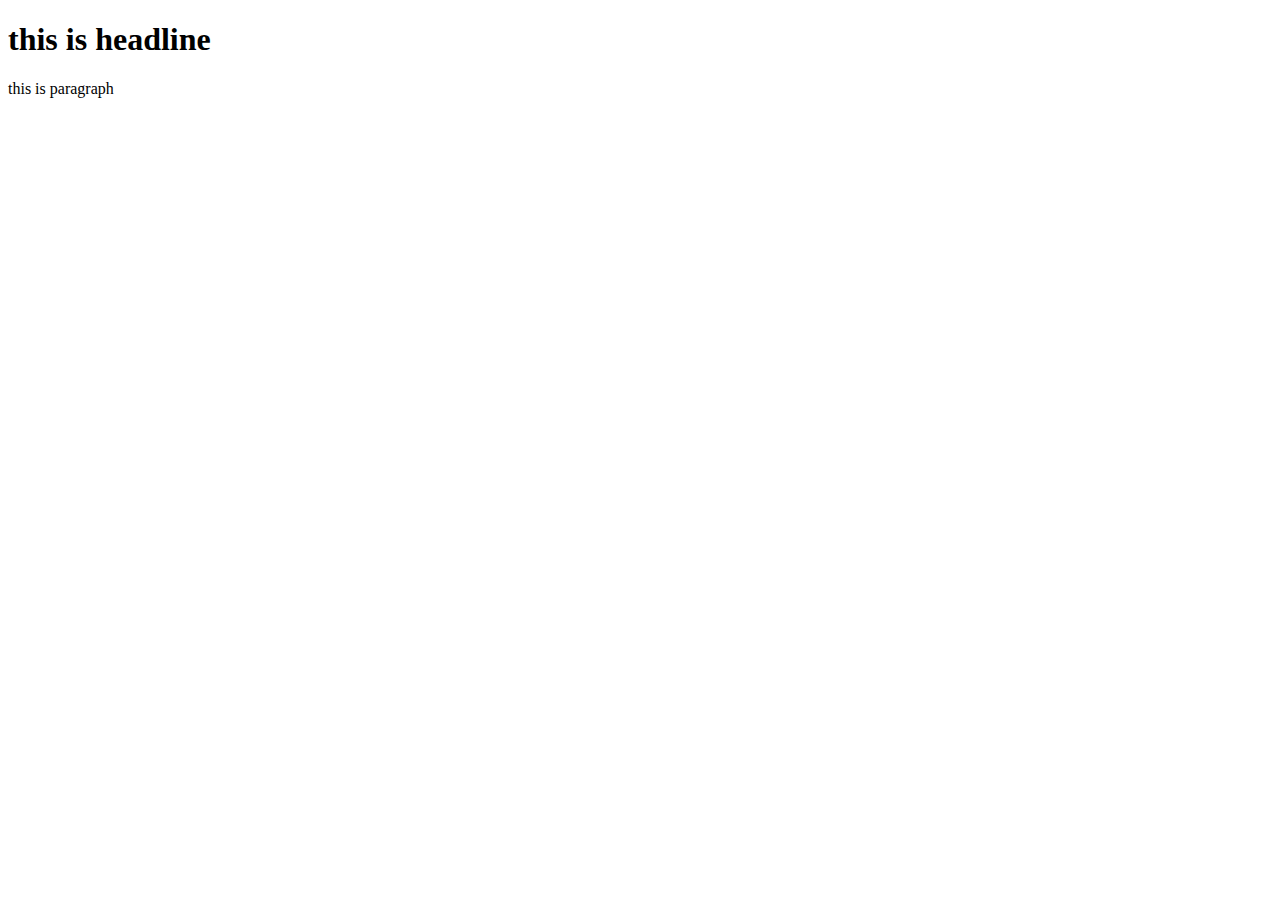
==== index.html @ aee7b267 "this is index1" ====
<!DOCTYPE html>
<html lang="en">
<head>
    <meta charset="UTF-8">
    <meta http-equiv="X-UA-Compatible" content="IE=edge">
    <meta name="viewport" content="width=device-width, initial-scale=1.0">
    <title>pushing branch to git hub </title>
</head>
<body>
    <h1>this is headline </h1>
    <p1>this is paragraph</p1>
</body>
</html>
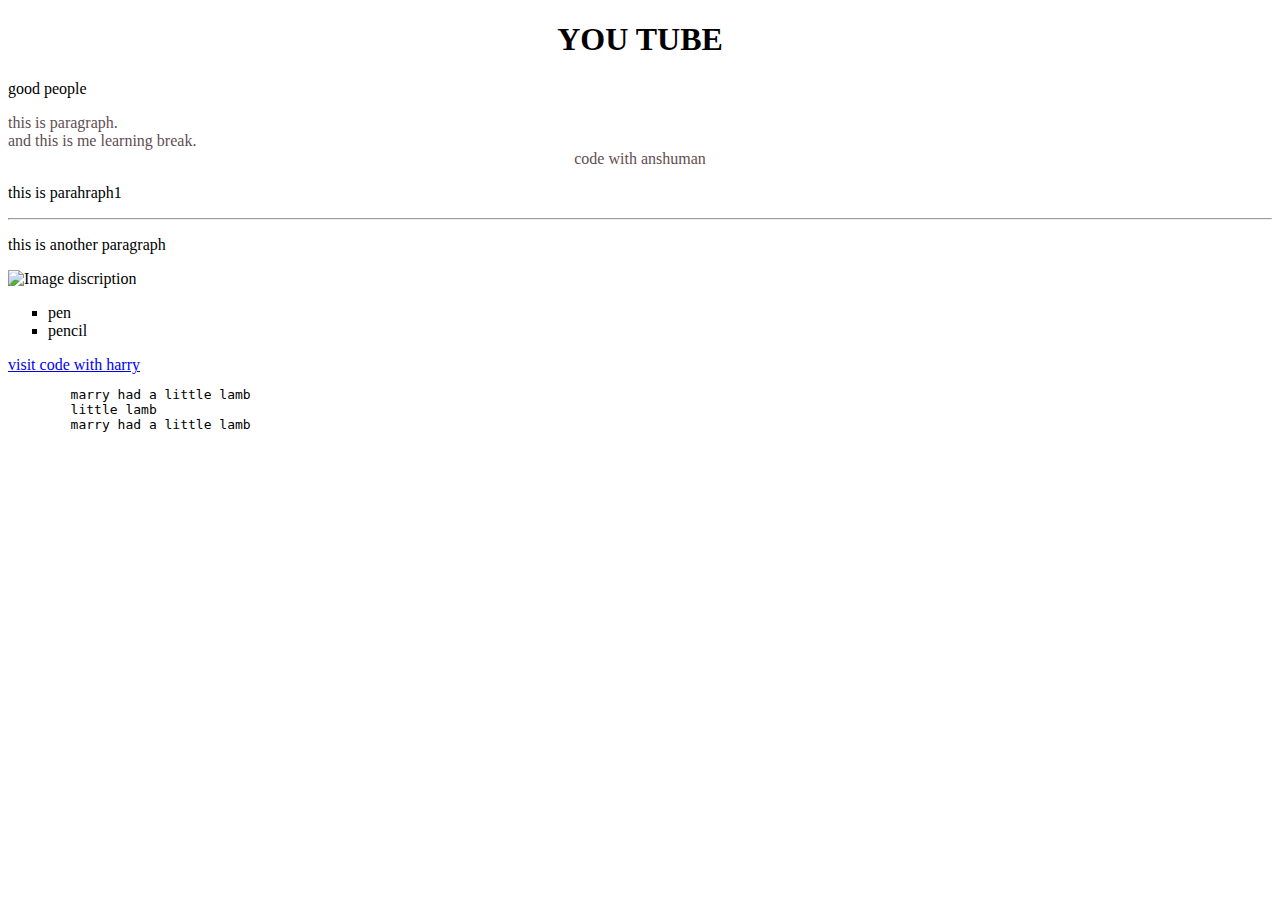
==== commit e09ce5fc: "initial commit" ====
--- a/index.html
+++ b/index.html
@@ -1,13 +1,27 @@
 <!DOCTYPE html>
 <html lang="en">
 <head>
+    <title>ANSHUMAN WEBSITE</title>
     <meta charset="UTF-8">
     <meta http-equiv="X-UA-Compatible" content="IE=edge">
     <meta name="viewport" content="width=device-width, initial-scale=1.0">
-    <title>pushing branch to git hub </title>
+    
 </head>
 <body>
-    <h1>this is headline </h1>
-    <p1>this is paragraph</p1>
+    <h1><center>YOU TUBE</center> </h1><p title="bad ass">good people</p>
+    <p1 style="color: rgb(95, 78, 81);">this is paragraph. <br/> and this is me learning break. <center>code with anshuman</center></p1>
+    <p>this is parahraph1 </p>
+    <hr>
+    <p>this is another paragraph</p>
+    <img src="https://www.bing.com/images/search?view=detailV2&ccid=cuThqNRk&id=A64811BC7F2A885951625A40498F9913820108F3&thid=OIP.cuThqNRkoc8DVlqZT-C8ewAAAA&mediaurl=https%3a%2f%2fth.bing.com%2fth%2fid%2fR.72e4e1a8d464a1cf03565a994fe0bc7b%3frik%3d8wgBghOZj0lAWg%26riu%3dhttp%253a%252f%252f4.bp.blogspot.com%252f_EuFt8Xm1j9M%252fSwMo4nKoq6I%252fAAAAAAAABto%252fB6wH8nMCjQM%252fs1600%252flvm_business.gif%26ehk%3dYjt4NuyV8iWFFVIowv8giIi2u70MZgipG3oNwyEmuTw%253d%26risl%3d%26pid%3dImgRaw%26r%3d0&exph=462&expw=396&q=lorenzo+von+matterhorn&simid=608020580499001647&FORM=IRPRST&ck=F4F79DB813368E0BACE76C782FC10E9D&selectedIndex=0&ajaxhist=0&ajaxserp=0" alt="Image discription" width="1024" height="780"/>
+    <ul style="list-style-type:square;"><li>pen</li>
+        <li>pencil</li>
+    </ul>
+     <a href="https://www.codewithharry.com">visit code with harry</a>
+     <pre>
+        marry had a little lamb
+        little lamb
+        marry had a little lamb
+     </pre>
 </body>
 </html>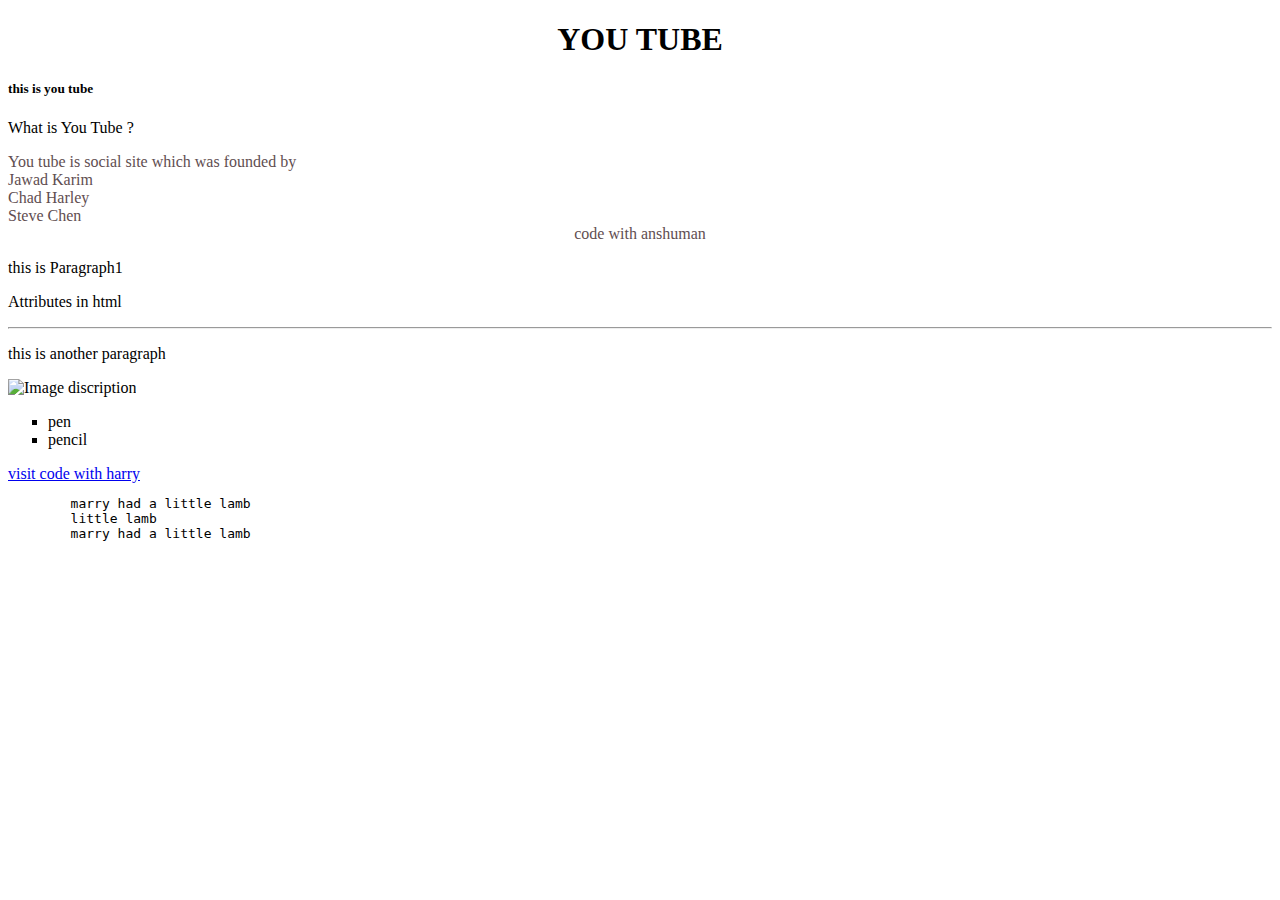
==== commit 66073e1e: "new headline" ====
--- a/index.html
+++ b/index.html
@@ -8,12 +8,13 @@
     
 </head>
 <body>
-    <h1><center>YOU TUBE</center> </h1><p title="bad ass">good people</p>
-    <p1 style="color: rgb(95, 78, 81);">this is paragraph. <br/> and this is me learning break. <center>code with anshuman</center></p1>
-    <p>this is parahraph1 </p>
+    <h1><center>YOU TUBE</center> </h1><h5>this is you tube</h5><p title="bad ass">What is You Tube ?</p>
+    <p1 style="color: rgb(95, 78, 81);">You tube is social site which was founded by<br/> Jawad Karim<br/>Chad Harley<br/>Steve Chen <center>code with anshuman</center></p1>
+    <p>this is Paragraph1 </p>
+    <p id="line 1" class ="paragraph">Attributes in html</p>
     <hr>
     <p>this is another paragraph</p>
-    <img src="https://www.bing.com/images/search?view=detailV2&ccid=cuThqNRk&id=A64811BC7F2A885951625A40498F9913820108F3&thid=OIP.cuThqNRkoc8DVlqZT-C8ewAAAA&mediaurl=https%3a%2f%2fth.bing.com%2fth%2fid%2fR.72e4e1a8d464a1cf03565a994fe0bc7b%3frik%3d8wgBghOZj0lAWg%26riu%3dhttp%253a%252f%252f4.bp.blogspot.com%252f_EuFt8Xm1j9M%252fSwMo4nKoq6I%252fAAAAAAAABto%252fB6wH8nMCjQM%252fs1600%252flvm_business.gif%26ehk%3dYjt4NuyV8iWFFVIowv8giIi2u70MZgipG3oNwyEmuTw%253d%26risl%3d%26pid%3dImgRaw%26r%3d0&exph=462&expw=396&q=lorenzo+von+matterhorn&simid=608020580499001647&FORM=IRPRST&ck=F4F79DB813368E0BACE76C782FC10E9D&selectedIndex=0&ajaxhist=0&ajaxserp=0" alt="Image discription" width="1024" height="780"/>
+    <img src="" alt="Image discription" width="300" height="100"/>
     <ul style="list-style-type:square;"><li>pen</li>
         <li>pencil</li>
     </ul>
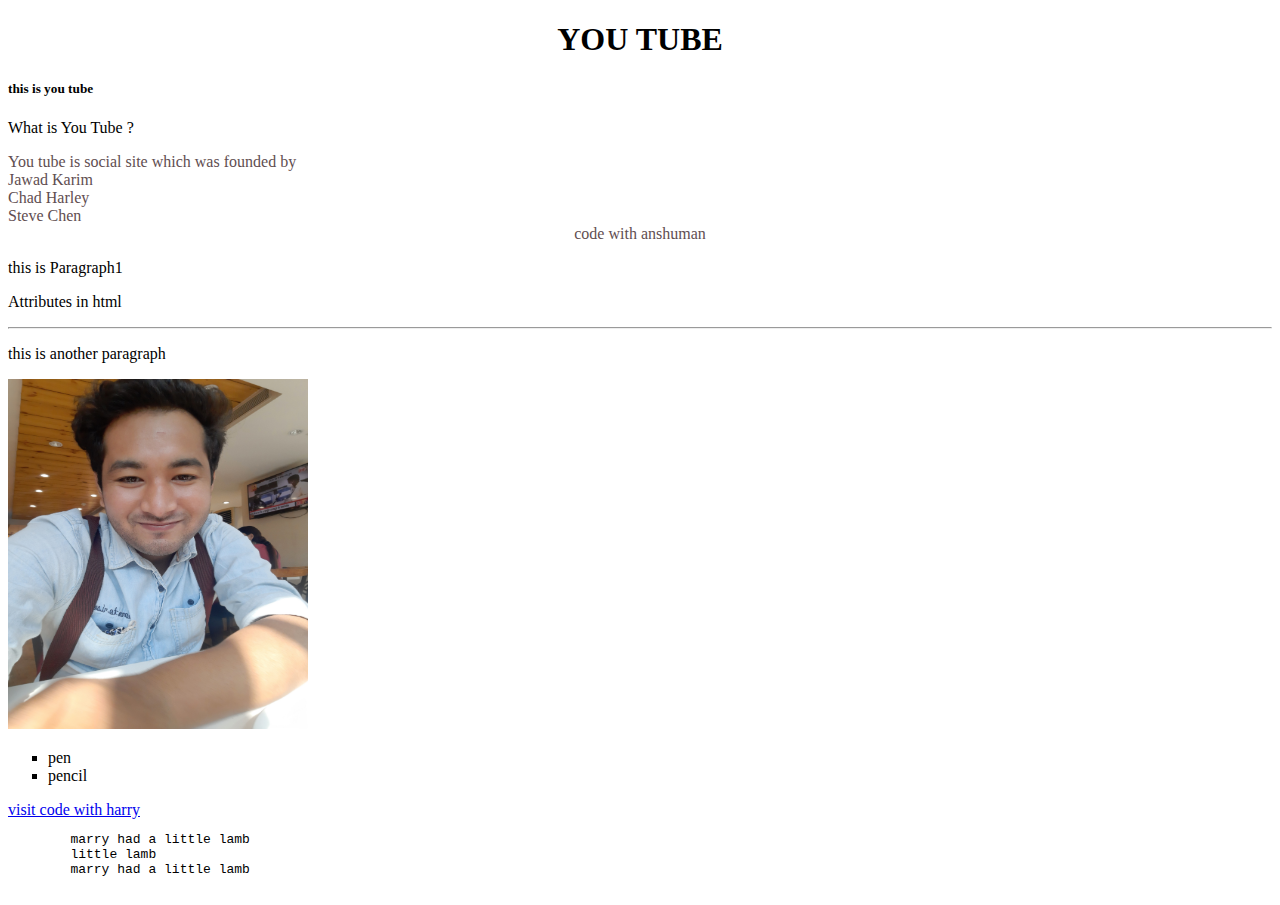
==== commit ca5eed2a: "new image inserted" ====
--- a/index.html
+++ b/index.html
@@ -14,7 +14,7 @@
     <p id="line 1" class ="paragraph">Attributes in html</p>
     <hr>
     <p>this is another paragraph</p>
-    <img src="" alt="Image discription" width="300" height="100"/>
+    <img src="anshu.jpg" alt="this is anshuman" width="300" height="350"/>
     <ul style="list-style-type:square;"><li>pen</li>
         <li>pencil</li>
     </ul>
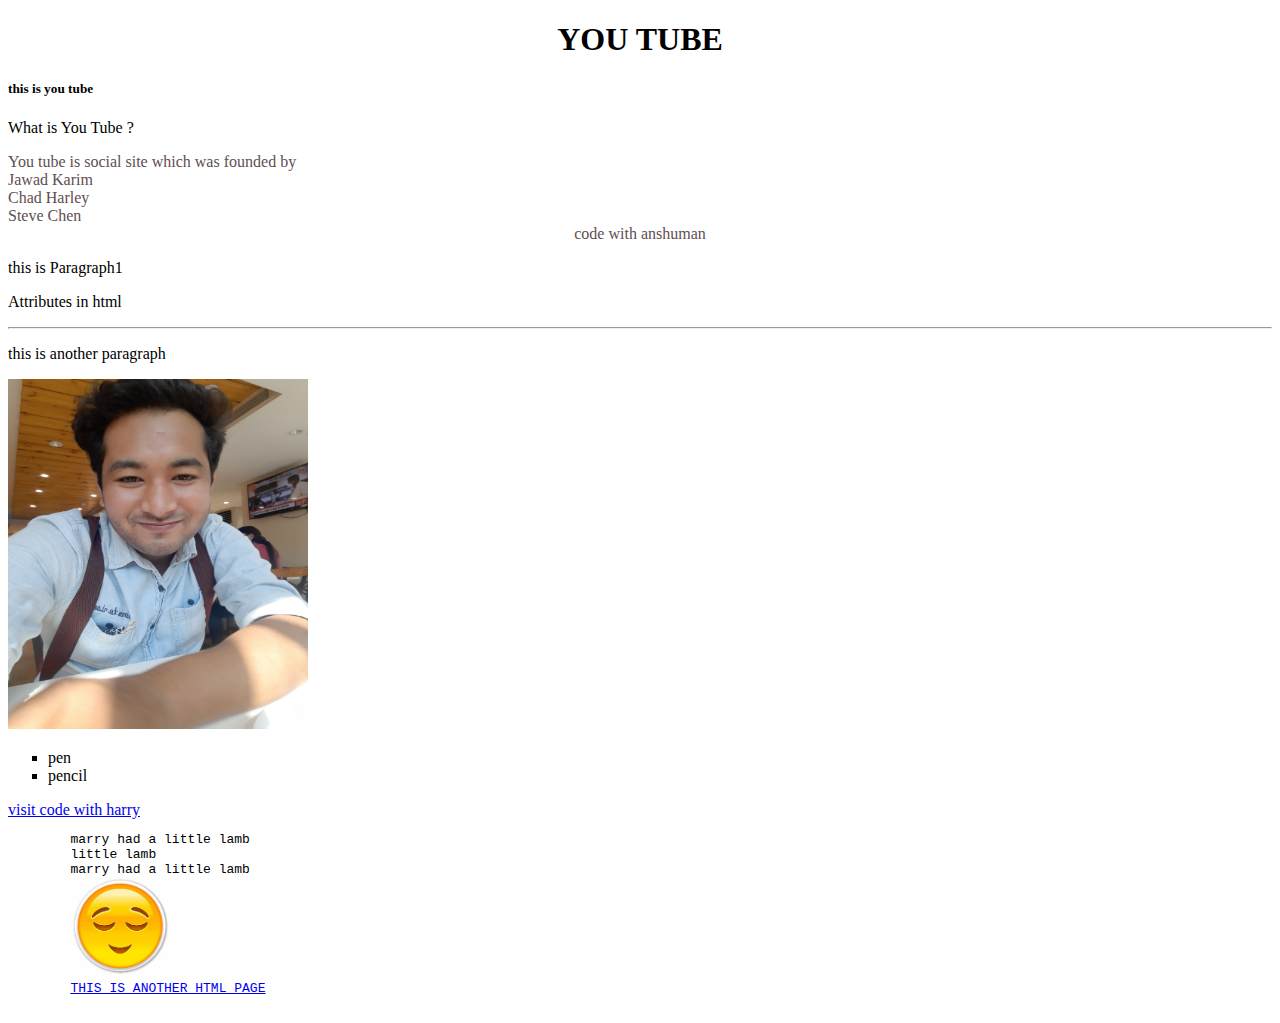
==== commit 4c5b378e: "another html" ====
--- a/index.html
+++ b/index.html
@@ -15,7 +15,8 @@
     <hr>
     <p>this is another paragraph</p>
     <img src="anshu.jpg" alt="this is anshuman" width="300" height="350"/>
-    <ul style="list-style-type:square;"><li>pen</li>
+    <ul style="list-style-type:square;">
+        <li>pen</li>
         <li>pencil</li>
     </ul>
      <a href="https://www.codewithharry.com">visit code with harry</a>
@@ -23,6 +24,8 @@
         marry had a little lamb
         little lamb
         marry had a little lamb
+        <a href="https://www.codewithharry.com"><img src="OIP.jpg" width="100" width="150"></a>
+        <a href="index1.html">THIS IS ANOTHER HTML PAGE</a>
      </pre>
 </body>
 </html>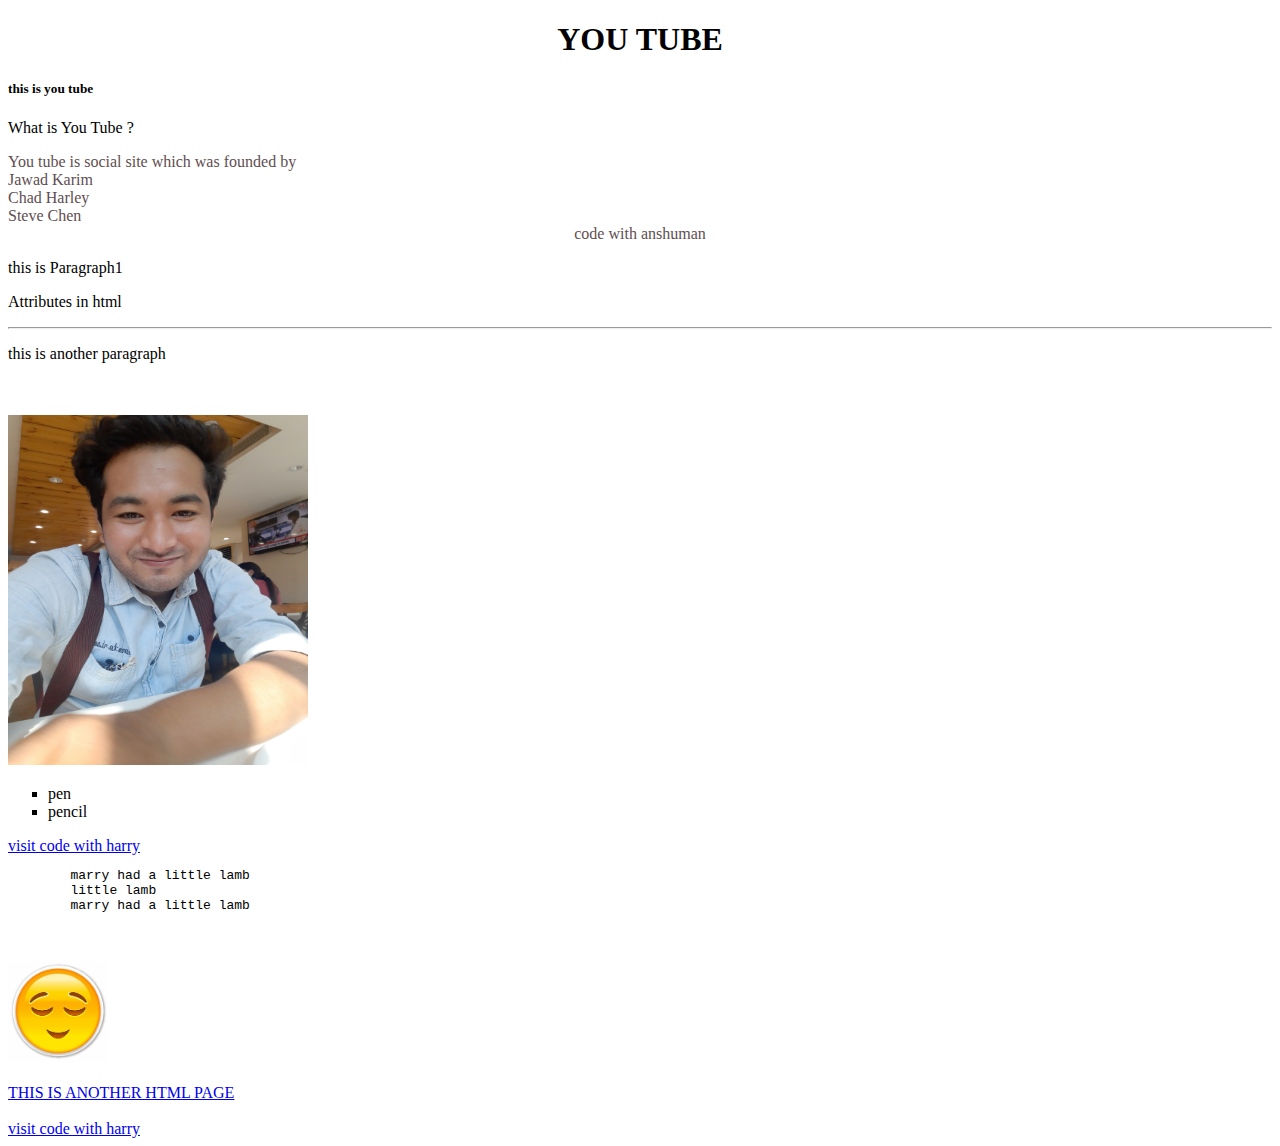
==== commit 41c0df79: "learning" ====
--- a/index.html
+++ b/index.html
@@ -14,6 +14,7 @@
     <p id="line 1" class ="paragraph">Attributes in html</p>
     <hr>
     <p>this is another paragraph</p>
+    <br> <br>
     <img src="anshu.jpg" alt="this is anshuman" width="300" height="350"/>
     <ul style="list-style-type:square;">
         <li>pen</li>
@@ -23,9 +24,14 @@
      <pre>
         marry had a little lamb
         little lamb
-        marry had a little lamb
+        marry had a little lamb</pre>
+        <br> <br>
         <a href="https://www.codewithharry.com"><img src="OIP.jpg" width="100" width="150"></a>
-        <a href="index1.html">THIS IS ANOTHER HTML PAGE</a>
-     </pre>
+        <br> <br>
+        <a href="index1.html" title=" HTML PAGE">THIS IS ANOTHER HTML PAGE</a>
+        <!-- Target attributes in html tags-->
+        <br> <br>
+        <a href="https://www.codewithharry.com" target="_blank">visit code with harry</a>
+     
 </body>
 </html>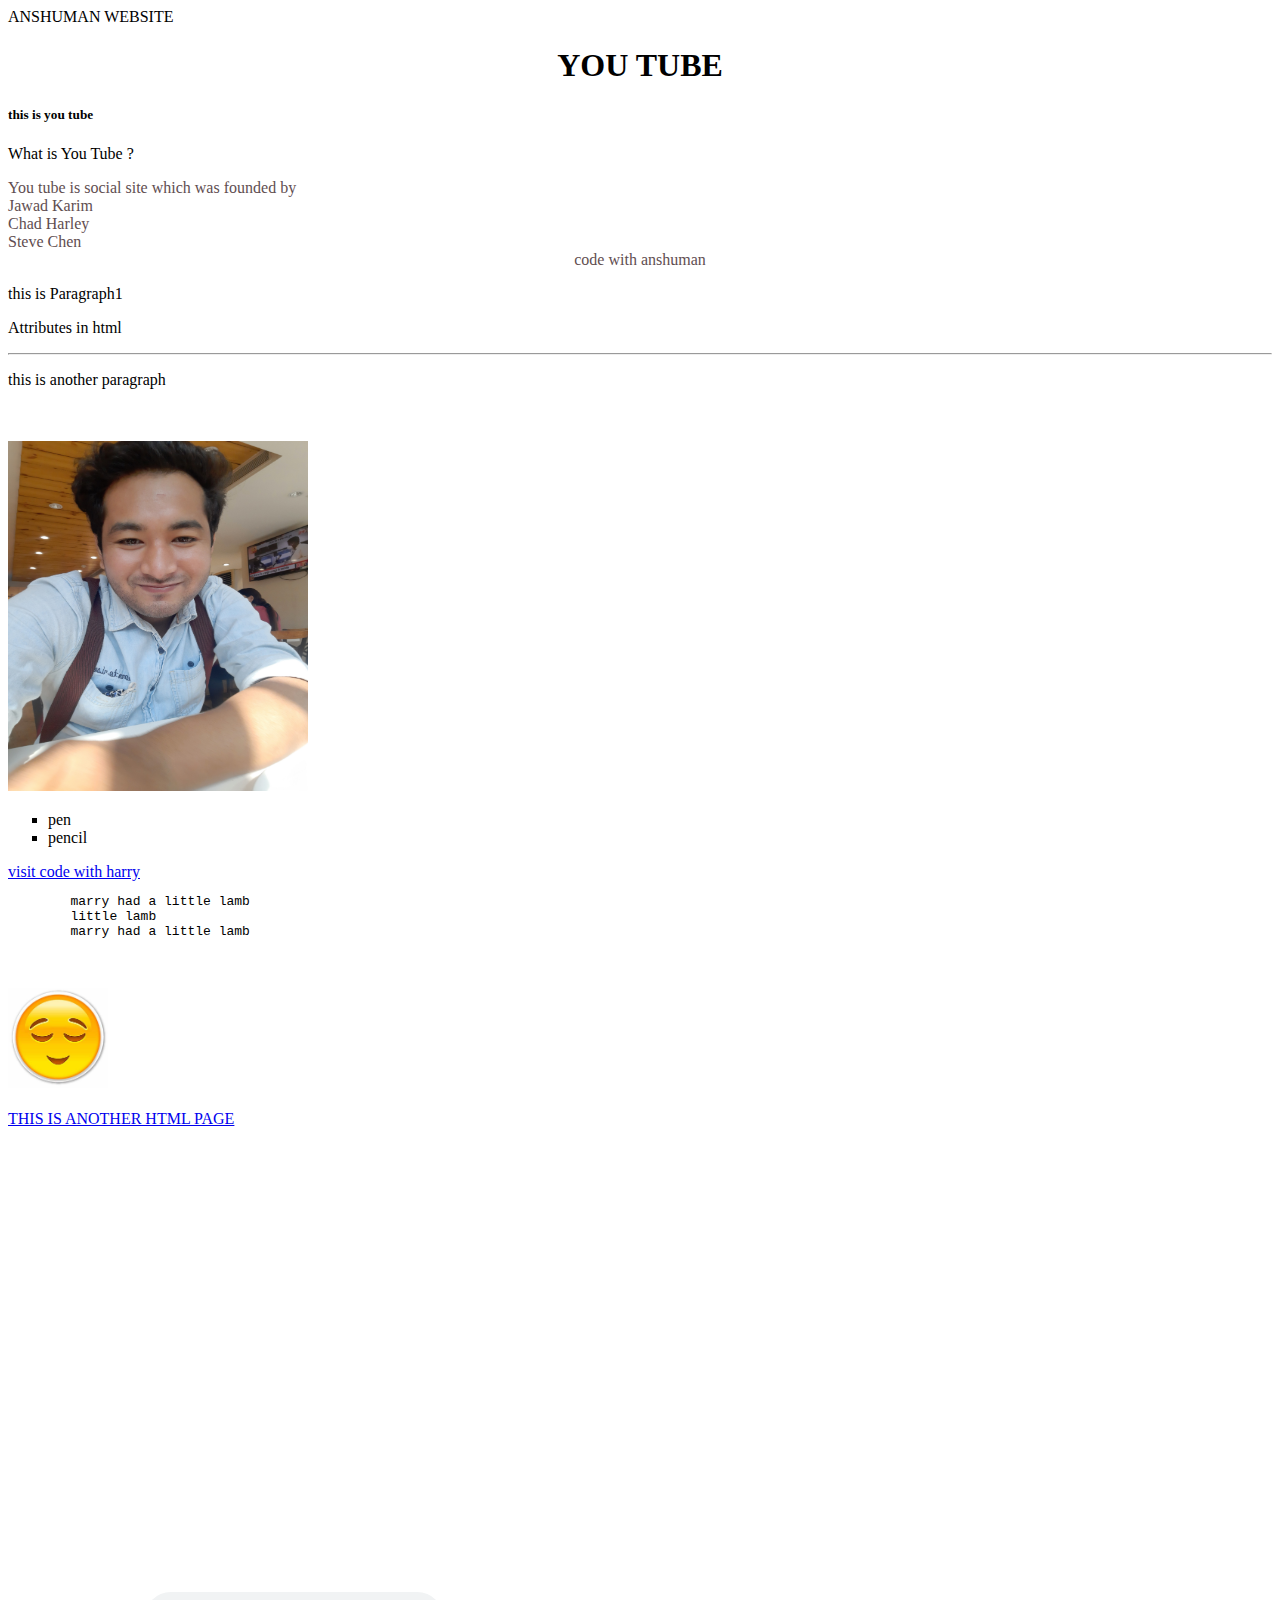
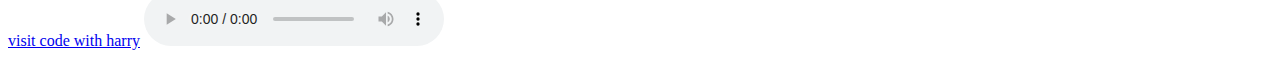
==== commit 7debc0e9: "new changes made" ====
--- a/index.html
+++ b/index.html
@@ -1,6 +1,7 @@
 <!DOCTYPE html>
 <html lang="en">
 <head>
+    <scourc bac
     <title>ANSHUMAN WEBSITE</title>
     <meta charset="UTF-8">
     <meta http-equiv="X-UA-Compatible" content="IE=edge">
@@ -32,6 +33,12 @@
         <!-- Target attributes in html tags-->
         <br> <br>
         <a href="https://www.codewithharry.com" target="_blank">visit code with harry</a>
-     
+        <audio controls >
+            <source src="jag ghumiya.mp3">
+        
+        </audio>
+     <video width="450" height ="500">
+        <source src="comedy.mp4">
+     </video>
 </body>
 </html>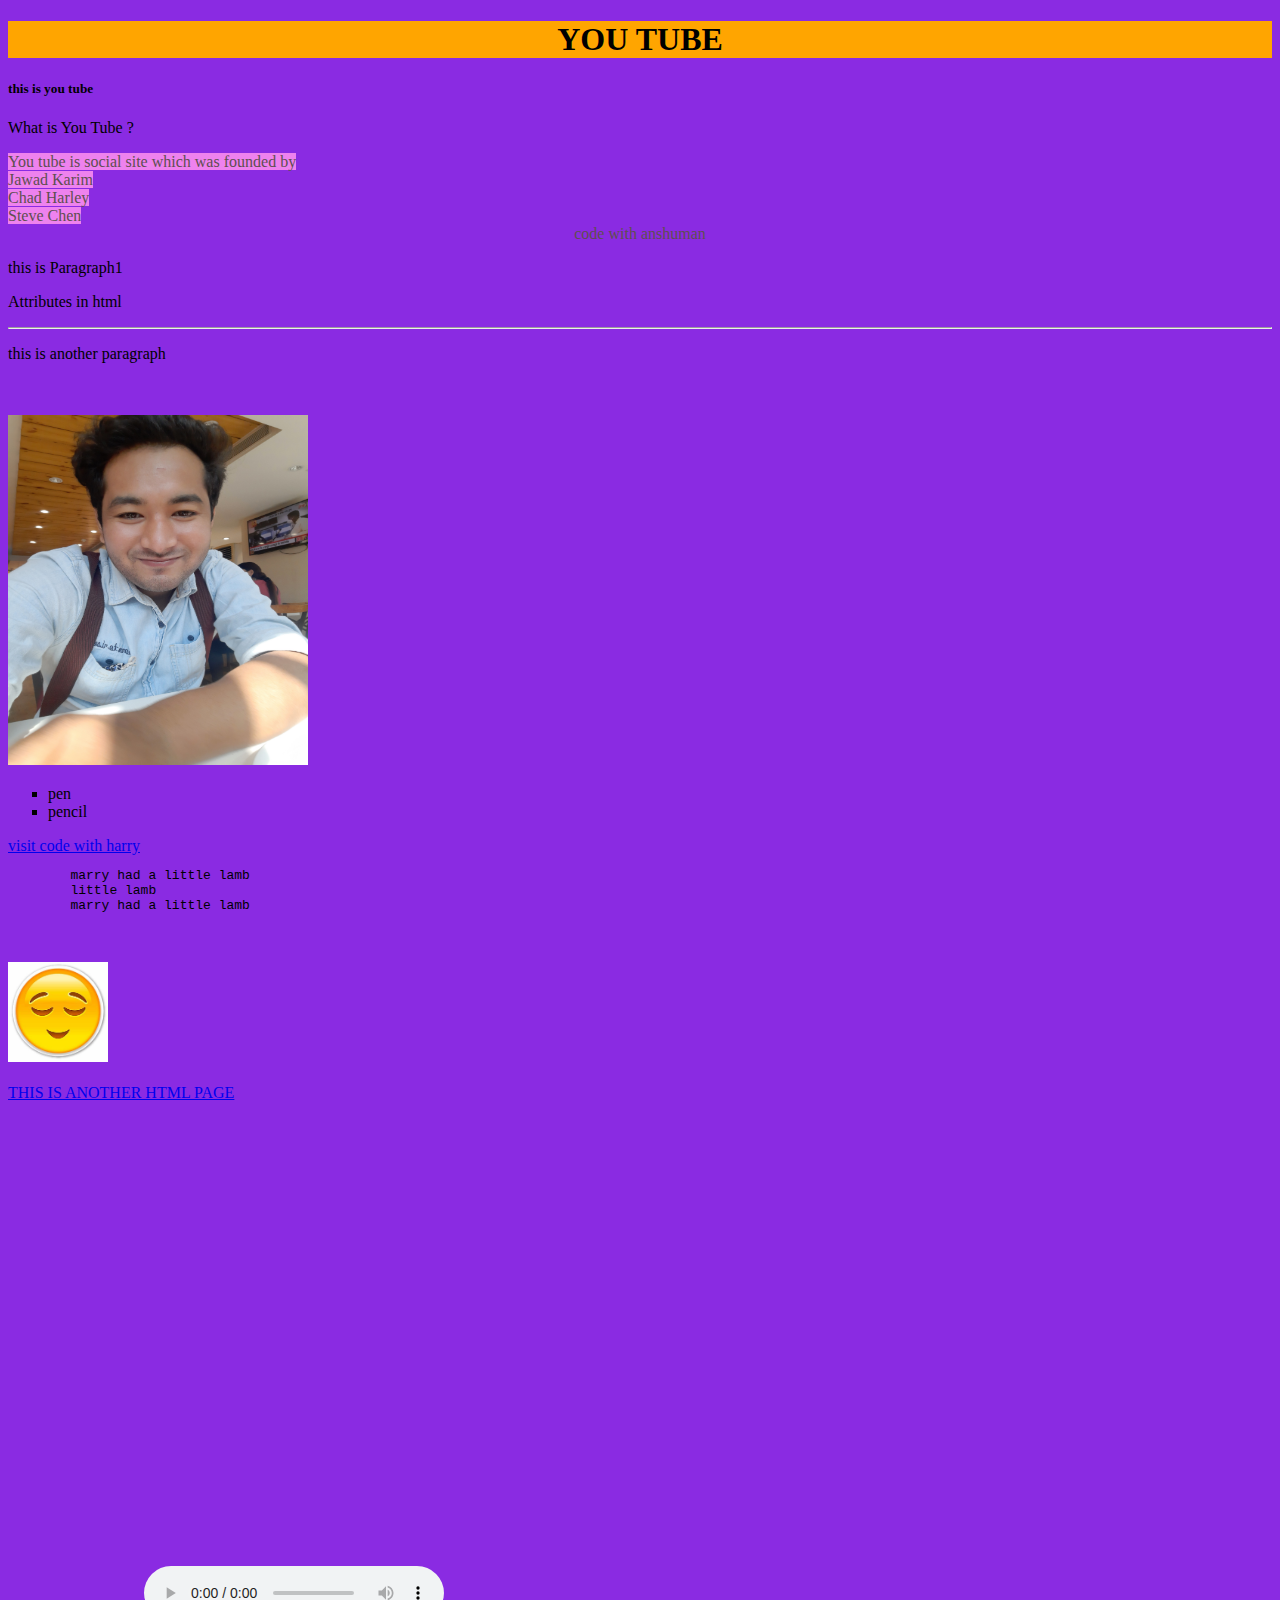
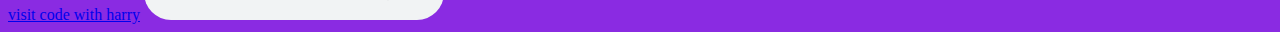
==== commit 24d18028: "new html file and table learned" ====
--- a/index.html
+++ b/index.html
@@ -1,7 +1,14 @@
 <!DOCTYPE html>
 <html lang="en">
 <head>
-    <scourc bac
+    
+    <style>                         
+      body {background-color :blueviolet}
+      h1{background-color: orange;}
+      p1{background-color: violet;}
+
+
+    </style>
     <title>ANSHUMAN WEBSITE</title>
     <meta charset="UTF-8">
     <meta http-equiv="X-UA-Compatible" content="IE=edge">
